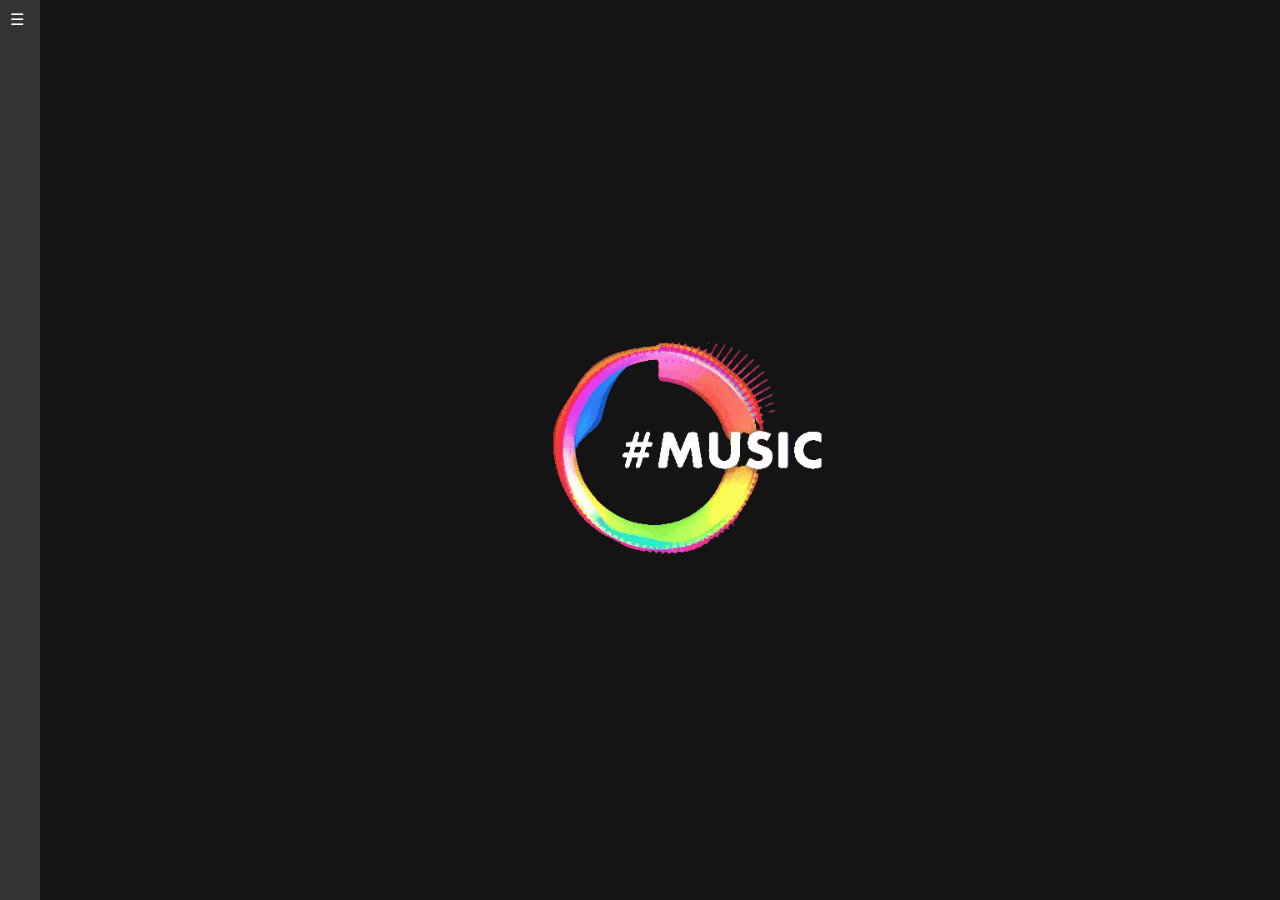
==== index.html @ 56e8cfc5 "Add files via upload" ====
<!DOCTYPE html>
<html lang="en" dir="ltr">
  <head>
    <meta charset="utf-8">
    <title>Music Player</title>
    <link rel="stylesheet" href="./style.css">
  </head>
  <body>
    <div class="sidebar" id="sidebar">
      <a href="./index1.html">Kannada Songs</a>
      <a href="./index3.html">Hindi Songs</a>
      <a href="./index2.html">International Songs</a>
    </div>
    <div class="content">
      <span class="open-button" id="openButton" onclick="toggleSidebar()">☰</span>
    </div>
   
    <img class="gif" src="./music.gif" alt="Your GIF">
    

    <script src="data.js"></script>
    <script src="script.js"></script>
  </body>
</html>
---- style.css ----
*{
    margin: 0;
    padding: 0;
  }
  
  
  body{
    margin: 0;
    display: flex;
    justify-content: center;
    align-items: center;
    height: 100vh;
    background: #141414;
    font-family: 'roboto', sans-serif;
    color: #fff;
  }
  
  
  .sidebar {
    display: flex;
    flex-direction: column;
    height: 100%;
    width: 250px;
    position: fixed;
    top: 0;
    left: -250px;
    background-color: #333;
    transition: 0.3s;
    padding: 20px;
    color: #fff;
  
  }
  
  .sidebar.active {
    left: 0;
  }
  
  a{
    margin: 20px 20px 20px 20px;
    text-decoration: none;
    color: bisque;
    font-family: Verdana, Geneva, Tahoma, sans-serif;
    font-weight: 600;
    font-size: large;
  }
  .content {
    margin-left: 0;
    transition: 0.3s;
    padding: 20px;
  }
  
  .open-button {
    position: fixed;
    top: 10px;
    left: 10px;
    cursor: pointer;
  }
  
  .gif {
    width: 400px;
    height: 300px;
    justify-content: center;
  
  }
  
  .player{
    height: 95vh;
    display: flex;
    align-items: center;
    flex-direction: column;
    justify-content: center;
  }
  
  .wrapper{
    width: 350px;
    height: 550px;
    margin-left: 70px;
    border-radius: 20px;
    justify-content: center;
    align-items: center;
    background: rgba(255, 255, 255, 0.08);
    box-shadow: 0 40px 100px rgba(255, 255, 255, 0.01);
    padding: 30px;
    overflow: hidden;
    color: #d5eebb;
  }
  
  .details{
    display: flex;
    align-items: center;
    flex-direction: column;
    justify-content: center;
    height: 70%;
  }
  
  .track_art{
    margin: 25px;
    height: 150px;
    width: 150px;
    border: 2px solid black;
    background-size: cover;
    background-position: center;
    border-radius: 50%;
  }
  
  .track_name{
    font-size: 2.5rem;
  }
  
  .track_artist{
    margin-top: 5px;
    font-size: 1.5rem;
  }
  
  .buttons{
    display: flex;
    flex-direction: row;
    align-items: center;
    justify-content: center;
    margin-bottom: 30px;
    margin-top: 30px;
    height: 15%;
  }
  
  .active{
    color: black;
  }
  
  .prev_track,
  .playpause_track,
  .next_track{
    padding: 25px;
    opacity: 0.8;
    transition: opacity .2s;
  }
  
  .slider_container{
    display: flex;
    justify-content: center;
    align-items: center;
    height: 10%;
  }
  
  .seek_slider{
    width: 100%;
    padding:2px;
  }
  
  .current_time,
  .total_duration{
    padding: 10px;
  }
  
  i,
  i.fa-play-circle,
  i.fa-pause-circle,
  i.fa-step-forward,
  i.fa-step-backward{
    cursor: pointer;
  }
  
  .rotate{
    animation: rotation 8s infinite linear;
  }
  @keyframes rotation {
    from{
      transform: rotate(0deg);
    }
    to{
      transform: rotate(360deg);
    }
  }
  
  .loader{
    height: 70px;
    display: flex;
    justify-content: center;
    align-items: center;
  }
  
  .now_playing{
    margin-bottom: 20px;
    font-size: 1rem;
  }
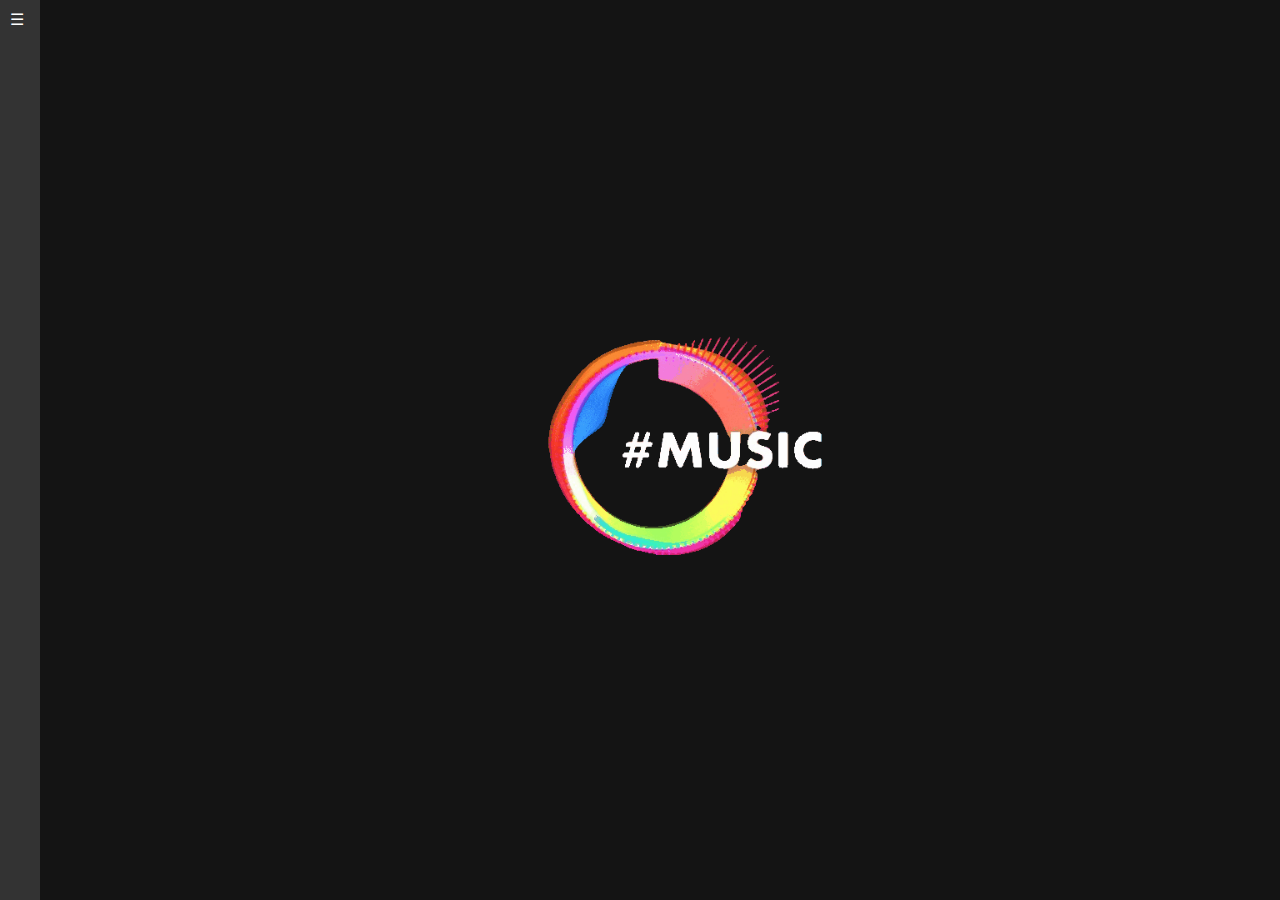
==== commit 4c70ded5: "Update index.html" ====
--- a/index.html
+++ b/index.html
@@ -21,4 +21,4 @@
     <script src="data.js"></script>
     <script src="script.js"></script>
   </body>
-</html>+</html>
